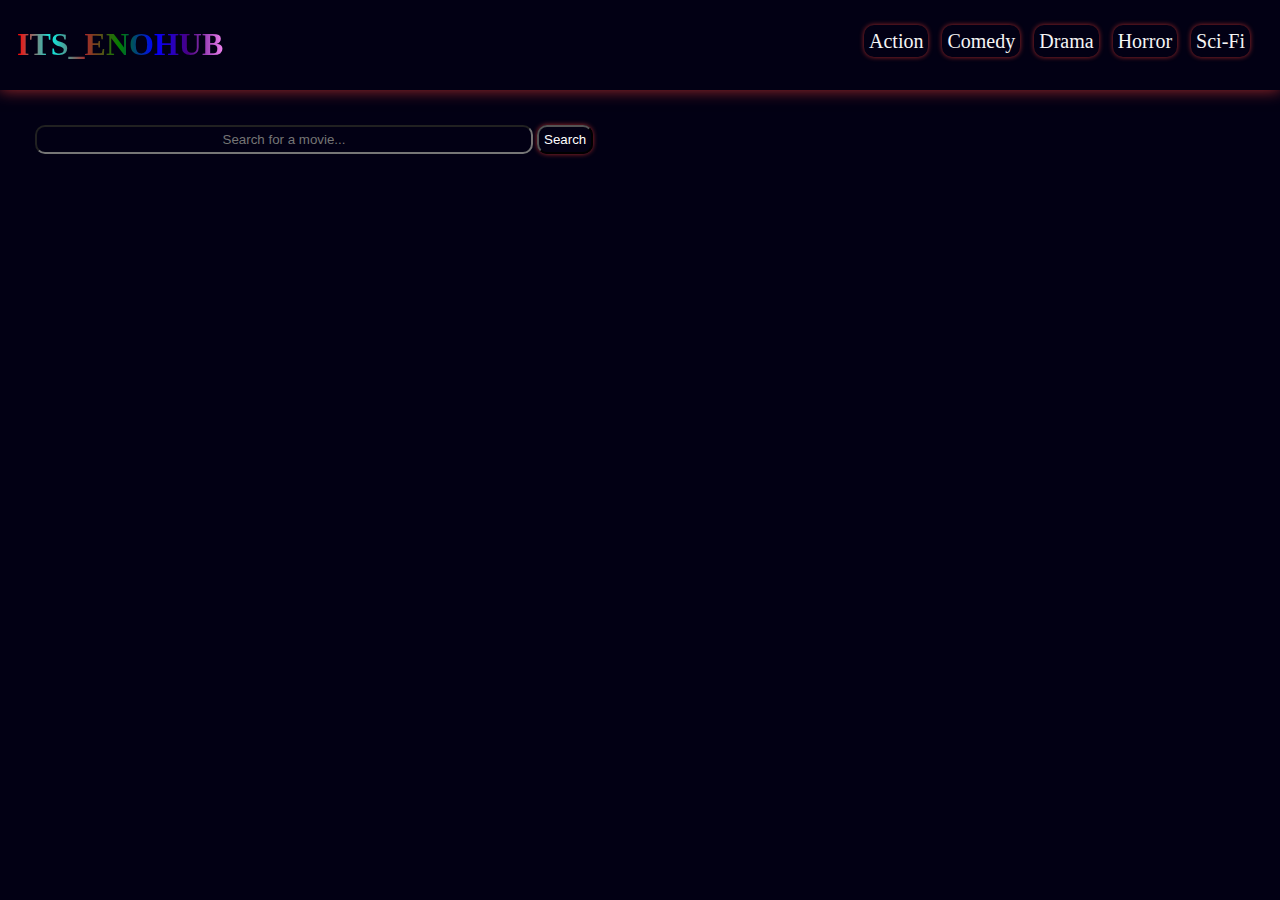
==== index.html @ a0b427cc "Update and rename cardlogin.html to index.html" ====
<!DOCTYPE html>
<html lang="en">

<head>
    <meta charset="UTF-8">
    <meta name="viewport" content="width=device-width, initial-scale=1.0">
    <title>laikipia ecommerce</title>
    <link rel="stylesheet" href="login.css">
</head>

<body>
    <header>
        <h1>ITS_ENOHUB</h1>
        <nav>
            <a href="#action">Action</a>
            <a href="#comedy">Comedy</a>
            <a href="#drama">Drama</a>
            <a href="#horror">Horror</a>
            <a href="#scifi">Sci-Fi</a>
        </nav>
    </header>

    <main>
        <div id="search-area">
            <input type="text" id="search-bar" placeholder="Search for a movie...">
            <button id="search-button">Search</button>
        </div>
        <div id="search-results"></div>
        <div id="movieElement"></div>
        <div id="movie-modal" class="modal">
            <div>
                <img id="modal-poster" src="" alt="">
            </div>

            <div id="explanation">
                <h2 id="modal-title"></h2>
                <p id="modal-overview"></p>
                <p><strong>Release Date:</strong> <span id="modal-release-date"></span></p>
                <p><strong>Rating:</strong> <span id="modal-rating"></span></p>
                <button id="play-movie">Play</button>
                <button id="close-modal">Close</button>
            </div>

        </div>
        <!-- <section class="category" id="must-see-movies">
            <h2>Must See Movies
                <p class="see-all">see all</p>
            </h2>
            <div class="movies"></div>
        </section>
        <section class="category" id="romantic-comedies">
            <h2>Romantic Comedies
                <p class="see-all">see all</p>
            </h2>
            <div class="movies"></div>
        </section>
        <section class="category" id="highly-rated-documentaries">
            <h2>Highly Rated Documentaries
                <p class="see-all">see all</p>
            </h2>
            <div class="movies"></div>
        </section>-->
    </main>
    <script src="card.js"></script>
</body>

</html>
---- login.css ----
body {
            font-family: Pacifico;
            Margin: 0;
            Padding: 0;
            Background-color: rgb(2, 0, 20);
            color: whitesmoke;
        }
        
        Header {
            display: flex;
            Background-color: rgb(2, 0, 20);
            Color: white;
            Padding: 5px 20px 5px 15px;
            justify-content: space-between;
            box-shadow: 0 0 15px brown;
        }
        
        nav {
            padding: 25px 10px 25px;
        }
        
        nav a {
            margin-left: 10px;
            font-size: 20px;
            text-decoration: none;
            color: whitesmoke;
            padding: 5px;
            border-radius: 10px;
            box-shadow: 0 0 5px brown;
        }
        
        nav a:hover {
            box-shadow: none;
            text-decoration: underline;
            transition: 0.5s ease-in-out;
        }
        
        header h1 {
            margin-left: 2px;
            /* Adjust the font size as needed */
            font-weight: bold;
            background: linear-gradient(90deg, red, rgb(12, 236, 225), brown, green, blue, indigo, violet);
            -webkit-background-clip: text;
            color: transparent;
            display: inline-block;
        }
        
        Main {
            Padding: 20px;
        }
        
        #search-area {
            padding: 15px;
        }
        
        #search-bar {
            color: whitesmoke;
            background: transparent;
            border-radius: 10px;
            padding: 5px;
            text-align: center;
            width: 40%;
        }
        
        #search-button {
            color: white;
            padding: 5px;
            border-radius: 10px;
            background: transparent;
            box-shadow: 0 0 5px brown;
        }
        
        .see-all {
            cursor: pointer;
            color: #00f;
            text-decoration: underline;
            margin: 10px 0;
            font-size: 16px;
        }
        
        .see-all:hover {
            color: #0056b3;
        }
        /* .category {
            Margin-bottom: 20px;
        }
        
        .category h2 {
            Color: #333;
        }
        
        h2 {
            padding-left: 10px;
            display: flex;
            justify-content: space-between;
        }
        
        h2 p {
            text-align: end;
            font-size: 16px;
            font-weight: normal;
        }
        
        h2 p:hover {
            text-decoration: underline;
            font-weight: bold;
        }*/
        
        .movies {
            Display: flex;
            overflow-x: auto;
            scroll-snap-type: x mandatory;
            Gap: 20px;
            padding: 10px 10px 10px 10px;
        }
        
        .movies::-webkit-scrollbar {
            height: 8px;
        }
        
        .movies::-webkit-scrollbar-thumb {
            background-color: #ccc;
            border-radius: 10px;
            width: 4px;
        }
        
        .movies::-webkit-scrollbar-thumb:hover {
            background-color: #888;
        }
        
        .movie {
            color: whitesmoke;
            Background-color: rgb(15, 3, 3);
            Box-shadow: 0 2px 5px rgba(0, 0, 0, 0.1);
            Border-radius: 8px;
            Overflow: hidden;
            Width: 300px;
            Text-align: center;
            flex-shrink: 0;
        }
        
        .info {
            margin-top: px;
        }
        
        #search-results {
            margin-top: 20px;
            display: flex;
            overflow: auto;
            gap: 20px;
        }
        
        #search-results::-webkit-scrollbar {
            height: 8px;
        }
        
        #search-results::-webkit-scrollbar-thumb:hover {
            background-color: #888;
        }
        
        #search-results::-webkit-scrollbar-thumb {
            background-color: #ccc;
            border-radius: 10px;
            width: 4px;
        }
        
        .modal {
            display: none;
            position: fixed;
            top: 50%;
            height: 95%;
            left: 50%;
            transform: translate(-50%, -50%);
            color: whitesmoke;
            background: rgb(15, 2, 4);
            padding: 0 5px 5px 10px;
            box-shadow: 0 0 10px rgba(7, 4, 4, 0.5);
        }
        
        #modal-poster {
            height: 300px;
            width: 100%;
        }
        
        .movie img {
            width: 100%;
            height: 400px;
            object-fit: cover;
        }
        
        .modal.visible {
            display: grid;
        }
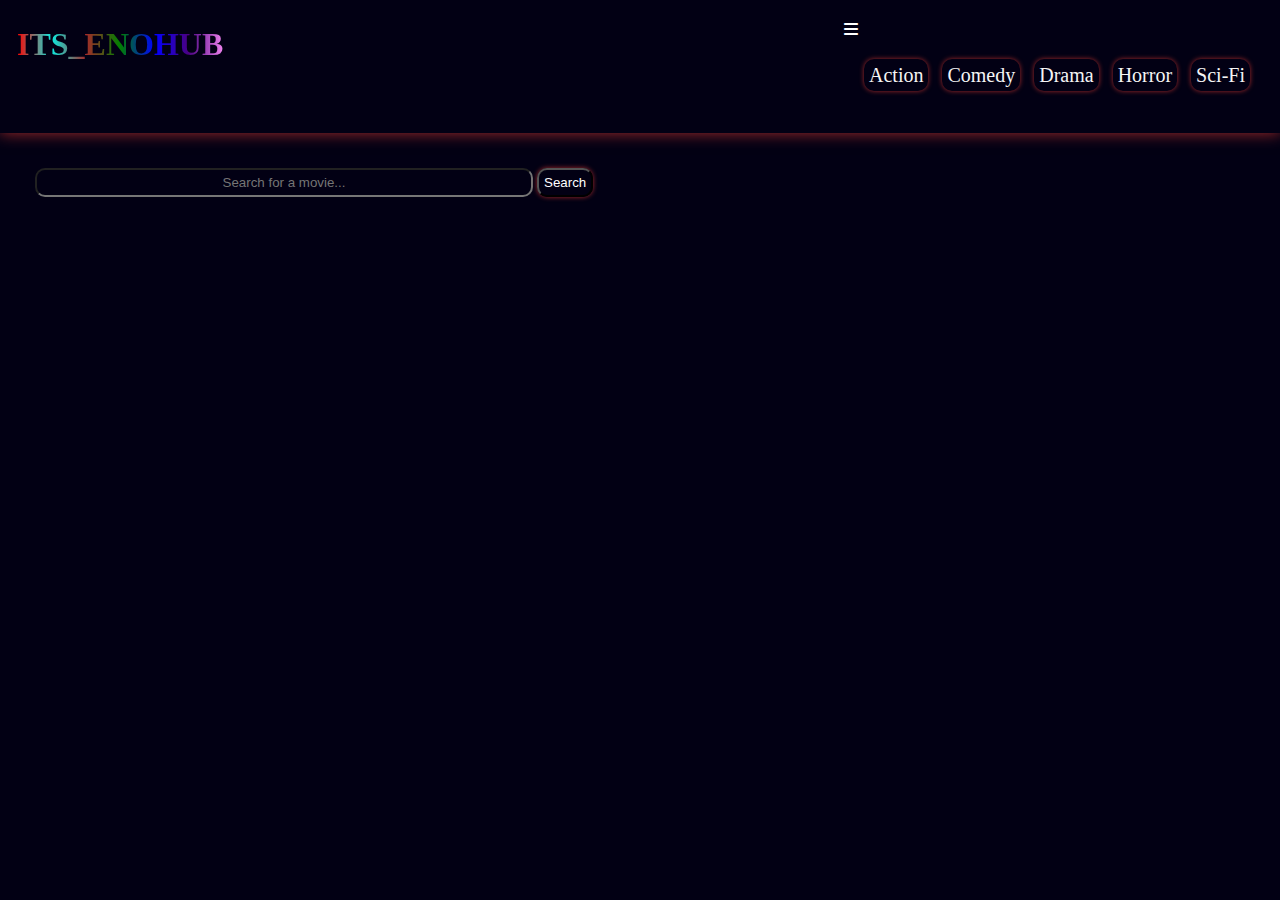
==== commit 4b8f9916: "Update index.html" ====
--- a/index.html
+++ b/index.html
@@ -6,18 +6,21 @@
     <meta name="viewport" content="width=device-width, initial-scale=1.0">
     <title>laikipia ecommerce</title>
     <link rel="stylesheet" href="login.css">
+    <link rel="stylesheet" href="https://cdnjs.cloudflare.com/ajax/libs/font-awesome/6.0.0-beta3/css/all.min.css">
 </head>
 
 <body>
     <header>
         <h1>ITS_ENOHUB</h1>
-        <nav>
-            <a href="#action">Action</a>
-            <a href="#comedy">Comedy</a>
-            <a href="#drama">Drama</a>
-            <a href="#horror">Horror</a>
-            <a href="#scifi">Sci-Fi</a>
-        </nav>
+        <menu> <i class="fas fa-bars" id="menuIcon"></i>
+            <nav id="navMenu">
+                <a href="#action">Action</a>
+                <a href="#comedy">Comedy</a>
+                <a href="#drama">Drama</a>
+                <a href="#horror">Horror</a>
+                <a href="#scifi">Sci-Fi</a>
+            </nav>
+        </menu>
     </header>
 
     <main>
